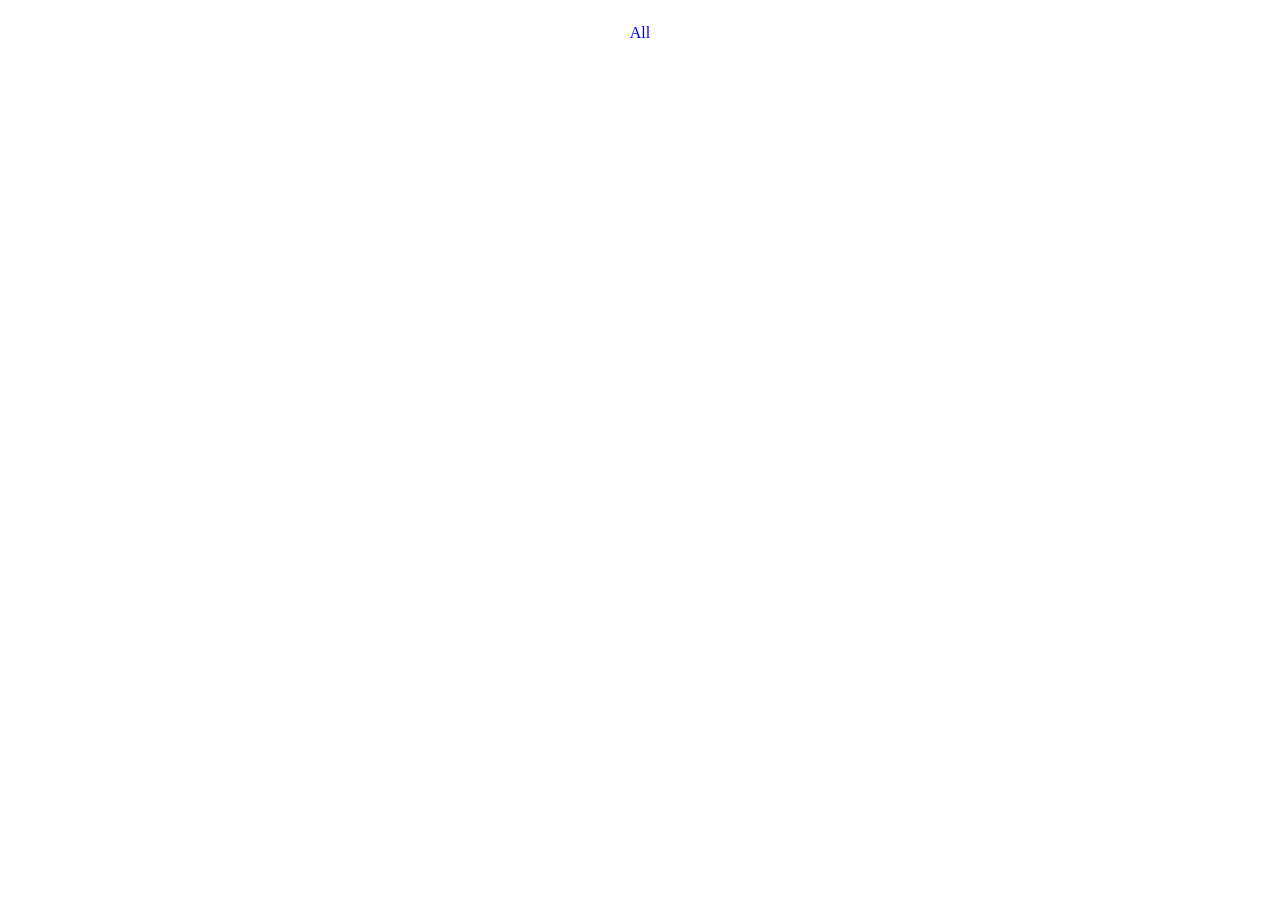
==== categories/index.html @ 115f3ed9 "New New" ====
<!DOCTYPE html>
<html lang="en">

	<head>
		<meta charset="UTF-8">
		<title>Templates</title>

		<style>
				section{
					display: grid;
					grid-template-columns: repeat(auto-fill, minmax(15em, 1fr));
					grid-gap: .5em;
				}
			article{

				display:grid;
				
				/*
				background-color: lightblue;
				padding: .5em;
				*/
			}
			section h2{
				display:flex;
				grid-column: 1/-1;
				background-color: lightblue;
			}
			img{
				width: 100%;
			}
			nav{
				display: flex;
				justify-content: space-around;
			}
			a{
				margin: 1em;
				text-transform: capitalize;
				text-decoration: none;
			}
			.hide{
				display: none;
			}
		</style>




	</head>
	<body>
		<nav>
			<a href="#" id="allLink">All</a>
		</nav>
		<main></main>
		<template id="myTemplate">
			<article>
				<img class="productImage">
				<h2>NAME</h2>
				<p>DESCRIPTION</p>
				<p>Price: <span id="price">PRICE</span> DKK</p>
			</article>
		</template>



		<script>
			const catLink = "https://kea-alt-del.dk/t5/api/categories";
			const pListLink = "https://kea-alt-del.dk/t5/api/productlist";
			const imgbase = "https://kea-alt-del.dk/t5/site/imgs/";
			const main = document.querySelector("main");
			const nav = document.querySelector("nav");
			const allLink = document.querySelector("#allLink");
			const myTemplate = document.querySelector("#myTemplate").content;

			allLink.addEventListener("click", ()=>filterBy("all"));

			fetch(catLink).then(promise=>promise.json()).then(data=>buildCategories(data));

			function buildCategories(data){
				data.forEach(category=>{
					//console.log(category);
					const newSection = document.createElement("section");
					const newH2 = document.createElement("h2");
					const newLink = document.createElement("a");
					newLink.href="#";
					newLink.textContent=category;
					newLink.addEventListener("click", ()=>filterBy(category));
					newSection.id=category;
					newH2.textContent=category;
					nav.appendChild(newLink);
					newSection.appendChild(newH2);
					main.appendChild(newSection);
				});
				fetch(pListLink).then(promise=>promise.json()).then(data=>show(data));
			}

			function filterBy(category){
				document.querySelectorAll("section").forEach(section=>{
					if(section.id == category || category == "all"){
						section.classList.remove("hide");
					}else{
						section.classList.add("hide");
					}
				})
			}

			function show(plist){
				plist.forEach(product=>{
					console.log(product.category);
					console.log(product.name);
					const parent = document.querySelector("#"+product.category);
					const clone = myTemplate.cloneNode(true);
					clone.querySelector("h2").textContent=product.name;
					clone.querySelector("p").textContent=product.shortdescription;
					clone.querySelector("#price").textContent=product.price;
					clone.querySelector(".productImage").src=imgbase + "small/" + product.image + "-sm.jpg";
					parent.appendChild(clone);
				});
			}

		</script>
	</body>

</html>
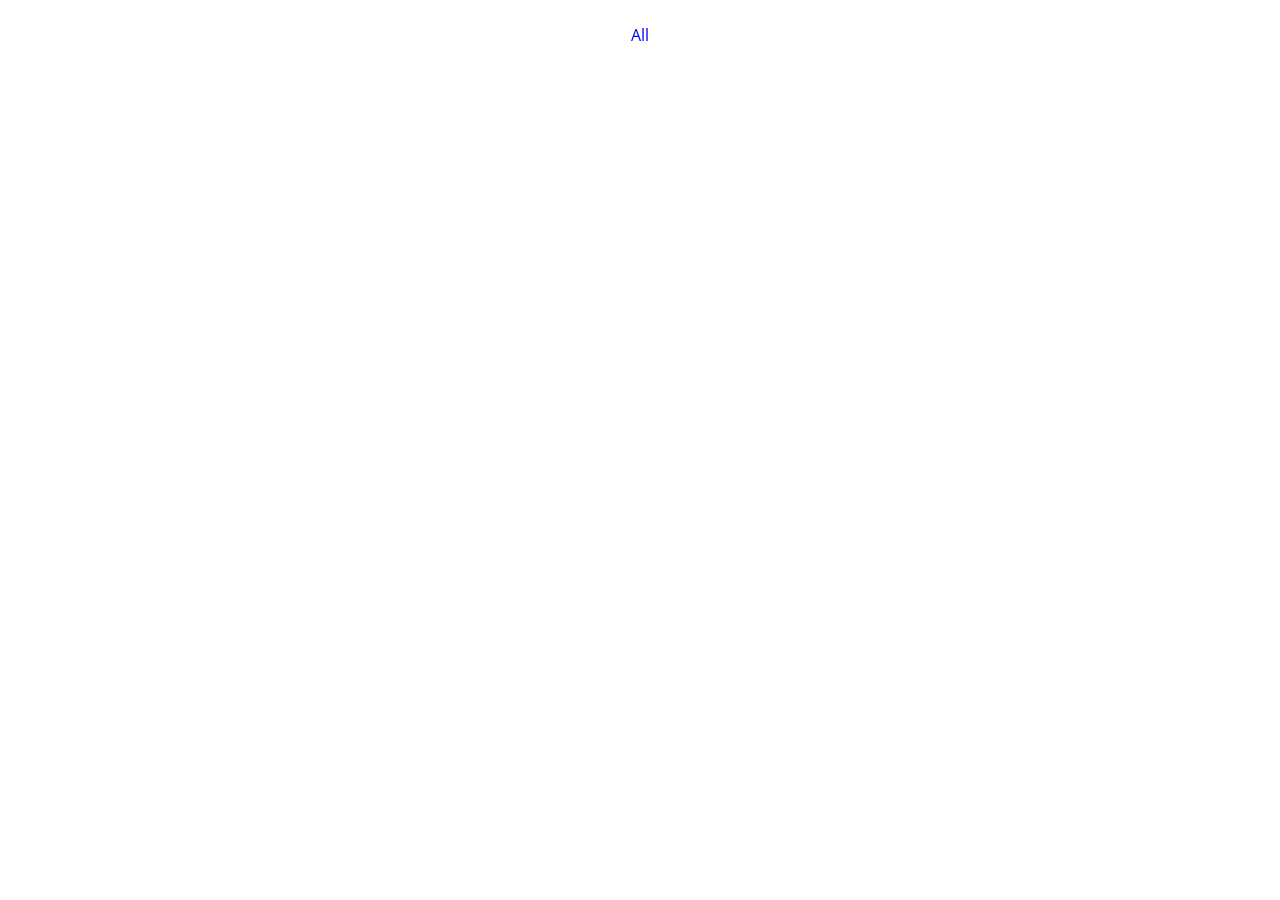
==== commit 27d50b27: "Looking Sharp, font added etc" ====
--- a/categories/index.html
+++ b/categories/index.html
@@ -6,27 +6,89 @@
 		<title>Templates</title>
 
 		<style>
+				@import url('https://fonts.googleapis.com/css?family=Open+Sans');
+				html {
+					font-family:'Open Sans', sans-serif;
+				}
 				section{
 					display: grid;
 					grid-template-columns: repeat(auto-fill, minmax(15em, 1fr));
-					grid-gap: .5em;
+					grid-gap: 5em;
 				}
 			article{
-
+				-moz-box-shadow: 0 0 30px 5px #999;
+				-webkit-box-shadow: 0 0 30px 5px #999;
 				display:grid;
-				
+				grid-template-columns: 10px 1fr 1fr 1fr 1fr 10px;
+				grid-template-rows: 100px 200px auto;
+				grid-template-areas:
+
+				". product-h2 product-h2 product-h2 product-h2 ."
+				". product-img product-img product-img product-img ."
+				". description-p description-p description-p description-p ."
+				". price-p . sold-status sold-status .";
 				/*
 				background-color: lightblue;
 				padding: .5em;
 				*/
 			}
-			section h2{
-				display:flex;
+
+			article .product-h2{
+				text-transform: uppercase;
+				margin:0 auto;
+				text-align: center;
+				grid-area: product-h2;
+			}
+
+			article .product-h2 h2{
+				position:relative;
+			}
+
+			article .sold-status {
+				margin:auto;
+
+				grid-area: sold-status;
+			}
+
+			.green {
+				color: green;
+			}
+
+			.red{
+				color: red;
+			}
+
+			article .imgDiv {
+				position: relative;
+				overflow: hidden;
+				grid-area: product-img;
+			}
+
+			article .imgDiv img{
+				margin:auto;
+				top: -9999px;
+			  left: -9999px;
+			  right: -9999px;
+			  bottom: -9999px;
+				position: absolute;
+			}
+
+			article .price-p{
+				grid-area: price-p;
+			}
+
+			article .description-p{
+
+				grid-area: description-p;
+			}
+
+			article {
+			background-color: #E1EDD7;
+			}
+
+			section h2 {
+
 				grid-column: 1/-1;
-				background-color: lightblue;
-			}
-			img{
-				width: 100%;
 			}
 			nav{
 				display: flex;
@@ -53,10 +115,16 @@
 		<main></main>
 		<template id="myTemplate">
 			<article>
-				<img class="productImage">
-				<h2>NAME</h2>
-				<p>DESCRIPTION</p>
-				<p>Price: <span id="price">PRICE</span> DKK</p>
+				<div class="imgDiv">
+					<img class="productImage">
+				</div>
+				<div class="product-h2"><h2>NAME</h2></div>
+				<p class="description-p">DESCRIPTION</p>
+
+
+				<p class="price-p"><span id="price">PRICE</span> kr</p>
+				<div class="sold-status"><p>SOLD</p></div>
+
 			</article>
 		</template>
 
@@ -109,10 +177,24 @@
 					console.log(product.name);
 					const parent = document.querySelector("#"+product.category);
 					const clone = myTemplate.cloneNode(true);
+
+
 					clone.querySelector("h2").textContent=product.name;
 					clone.querySelector("p").textContent=product.shortdescription;
 					clone.querySelector("#price").textContent=product.price;
 					clone.querySelector(".productImage").src=imgbase + "small/" + product.image + "-sm.jpg";
+
+					// Product is sold out test
+					const soldStatus = clone.querySelector(".sold-status");
+					if (product.soldout == true){
+						soldStatus.textContent = "SOLD OUT";
+						soldStatus.classList.add("red");
+					} else {
+						soldStatus.textContent = "AVAILABLE";
+						soldStatus.classList.add("green");
+					}
+
+					//Appending the products (the clones to product sections)
 					parent.appendChild(clone);
 				});
 			}
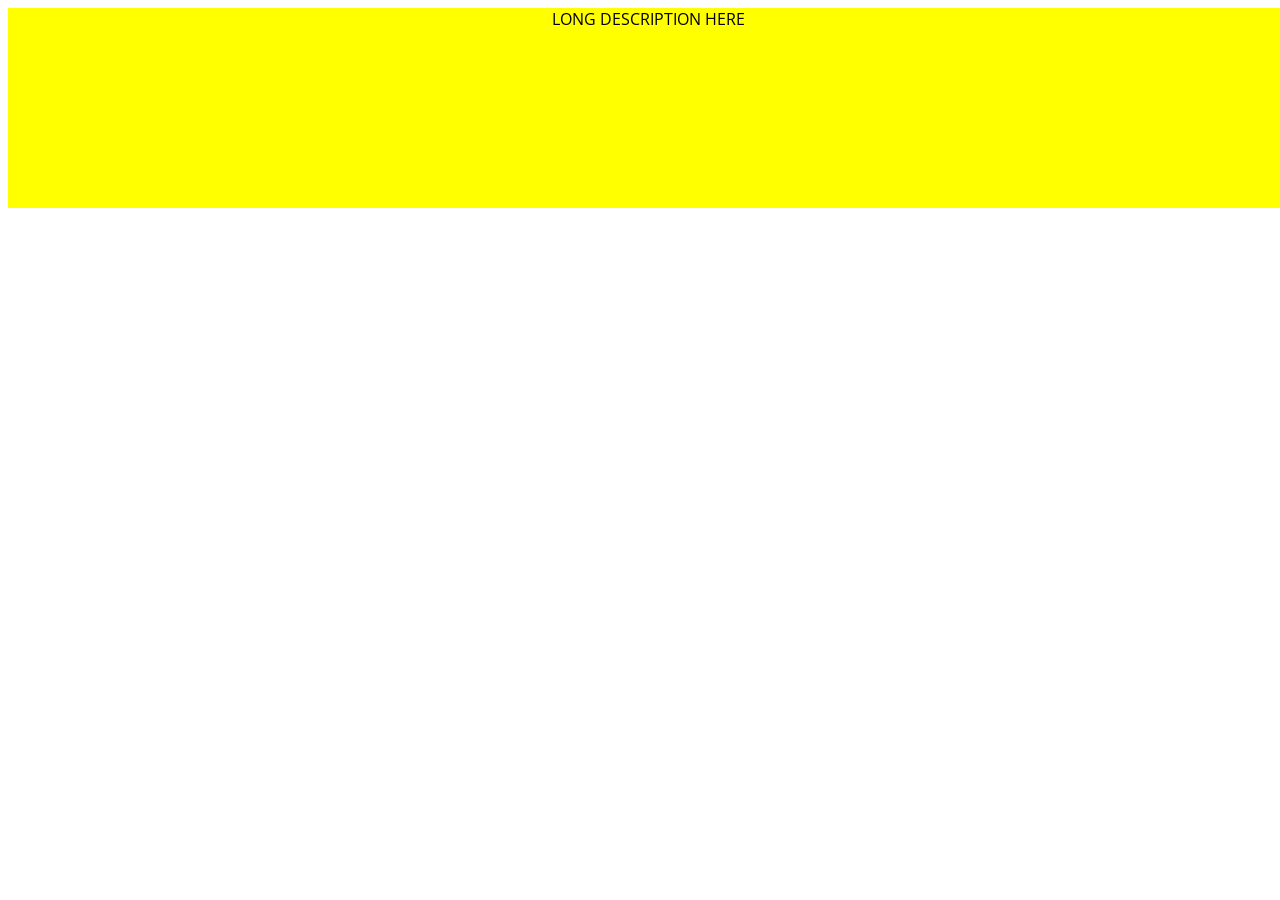
==== commit b0f66074: "idk" ====
--- a/categories/index.html
+++ b/categories/index.html
@@ -26,11 +26,17 @@
 				". product-h2 product-h2 product-h2 product-h2 ."
 				". product-img product-img product-img product-img ."
 				". description-p description-p description-p description-p ."
-				". price-p . sold-status sold-status .";
+				". moreInfo moreInfo moreInfo moreInfo ."
+				". price-p . sold-status sold-status ."
+				;
 				/*
 				background-color: lightblue;
 				padding: .5em;
 				*/
+			}
+
+			article .moreInfo {
+				grid-area: moreInfo;
 			}
 
 			article .product-h2{
@@ -87,6 +93,7 @@
 			}
 
 			section h2 {
+				text-transform: uppercase;
 
 				grid-column: 1/-1;
 			}
@@ -102,6 +109,20 @@
 			.hide{
 				display: none;
 			}
+
+			/* Creating modal */
+			#modal {
+				position:fixed;
+				z-index:20;
+				display:block;
+				background-color: yellow;
+				width:100%;
+				height:200px;
+				text-align: center;
+			}
+
+
+
 		</style>
 
 
@@ -109,6 +130,7 @@
 
 	</head>
 	<body>
+		<div id="modal">LONG DESCRIPTION HERE</div>
 		<nav>
 			<a href="#" id="allLink">All</a>
 		</nav>
@@ -120,7 +142,7 @@
 				</div>
 				<div class="product-h2"><h2>NAME</h2></div>
 				<p class="description-p">DESCRIPTION</p>
-
+				<div class="moreInfo">More Info</div>
 
 				<p class="price-p"><span id="price">PRICE</span> kr</p>
 				<div class="sold-status"><p>SOLD</p></div>
@@ -138,12 +160,18 @@
 			const nav = document.querySelector("nav");
 			const allLink = document.querySelector("#allLink");
 			const myTemplate = document.querySelector("#myTemplate").content;
+			//Modal description
+			const modal = document.querySelector("#modal");
+			modal.classList.add("hide");
+
 
 			allLink.addEventListener("click", ()=>filterBy("all"));
 
+
 			fetch(catLink).then(promise=>promise.json()).then(data=>buildCategories(data));
 
 			function buildCategories(data){
+
 				data.forEach(category=>{
 					//console.log(category);
 					const newSection = document.createElement("section");
@@ -173,11 +201,14 @@
 
 			function show(plist){
 				plist.forEach(product=>{
+					//Hiding modal
+
 					console.log(product.category);
 					console.log(product.name);
 					const parent = document.querySelector("#"+product.category);
 					const clone = myTemplate.cloneNode(true);
-
+					// Clickable button to show modal
+					const moreInfoButton = clone.querySelector(".moreInfo");
 
 					clone.querySelector("h2").textContent=product.name;
 					clone.querySelector("p").textContent=product.shortdescription;
@@ -194,6 +225,18 @@
 						soldStatus.classList.add("green");
 					}
 
+					//Running function button for modal is clicked
+
+					moreInfoButton.addEventListener("click", ()=>showModal(product));
+
+					function showModal(product){
+
+						console.log(product.shortdescription);
+
+						modal.textContent = product.shortdescription;
+						modal.classList.remove("hide");
+					}
+
 					//Appending the products (the clones to product sections)
 					parent.appendChild(clone);
 				});
